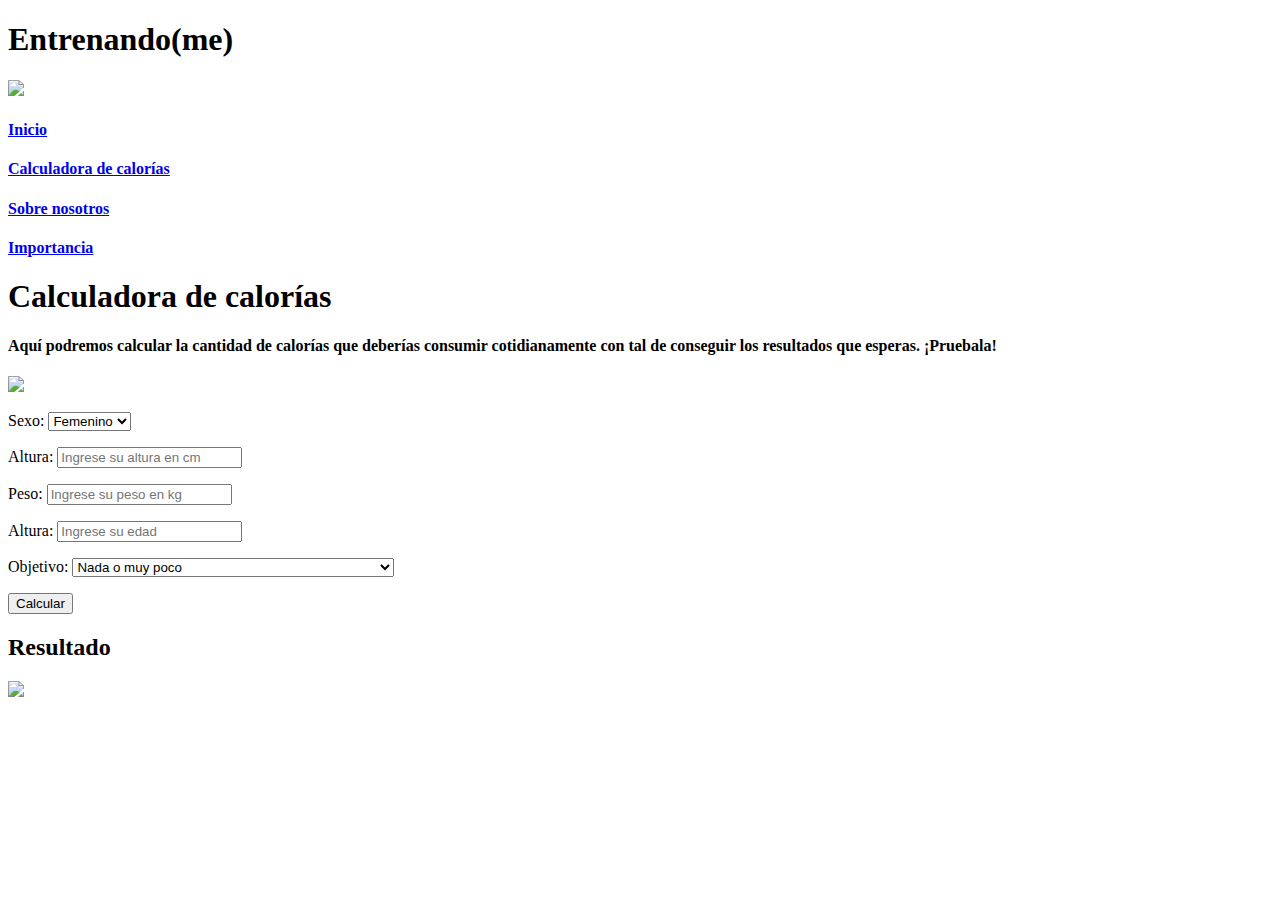
==== Calculadora.html @ a50be48a "Pagina de rutina con imagenes y leves modificaciones en otras (ej: reset button)" ====
<!DOCTYPE html>
<html lang="en">
<head>
  <meta charset="UTF-8">
  <title>Entrenando(me)</title>
  <meta name="author" content="Bautista Juncos y Sofia Oliveto" >
  <meta name="description" content="Proyecto para Laboratorio de Computacion II" >
  <meta name="keywords" content="calculadora, calorias, salud, comida" >

  <link rel="shorcut icon" href="Recursos\Logo.png">

</head>

<body>
<header>
  <h1>Entrenando(me)</h1>
  <img src="Recursos/Logo.png" width="40">
</header>

<nav class="menu">
  <a href="index.html"><h4>Inicio</h4></a>
  <a href="Calculadora.html"><h4>Calculadora de calorías</h4></a>
  <a href="SobreNosotros.html"><h4>Sobre nosotros</h4></a>
  <a href="Importancia.html"><h4>Importancia</h4></a>
</nav>

<main>

  <div id="introcalculadora">
  <h1>Calculadora de calorías</h1>
  <h4>Aquí podremos calcular la cantidad de calorías que deberías consumir cotidianamente con tal de conseguir los resultados que esperas. ¡Pruebala!</h4>
  </div>

  <img src="Recursos/Calculadora.png" width="300">

  <div id="calculadora">
  <form>
  <p>
    <label for="sexo"> Sexo:
      <select name="sexo" id="sexo">
        <option value="femenino">Femenino</option>
        <option value="masculino">Masculino</option>
      </select>
    </label>
  </p>
  <p>
    <label for="altura">Altura:</label>
    <input type="number" name="altura" placeholder="Ingrese su altura en cm" id="altura">
  </p>
  <p>
    <label for="peso">Peso:</label>
    <input type="number" name="peso" placeholder="Ingrese su peso en kg" id="peso">
  </p>
  <p>
    <label for="edad">Altura:</label>
    <input type="number" name="edad" placeholder="Ingrese su edad" id="edad">
  </p>
  <p>
    <label for="frecuencia">Objetivo:
      <select name="frecuencia" id="frecuencia">
        <option value="nada">Nada o muy poco</option>
        <option value="ligero">Ejercicio ligero (1 a 3 días por semana)</option>
        <option value="moderado">Ejercicio moderado (3 a 5 días por semana)</option>
        <option value="fuerte">Ejercicio fuerte (6 a 7 días por semana)</option>
        <option value="muyfuerte">Ejercicio muy fuerte (dos veces al dia por semana)</option>
      </select>
    </label>
  </p>
  <p>
    <button type="submit">Calcular</button>
  </p>
  </form>
  </div>

  <h2 id="resultadocalculadora">Resultado</h2>

  <img src="Recursos/Verduras.png" width="1500">
</main>
</body>
</html>
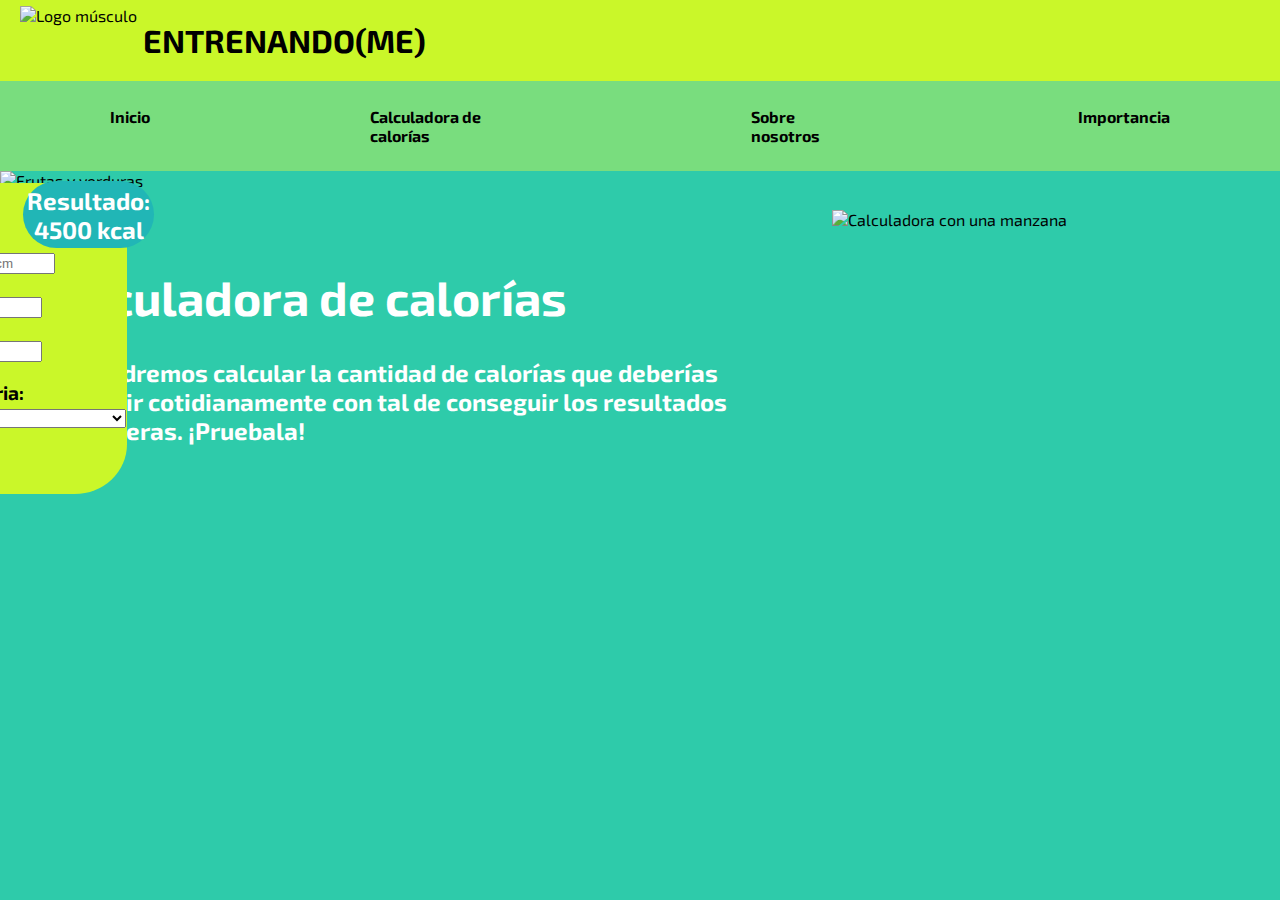
==== commit 03396320: "Correccion en formulario de la calculadora y en padding del form en su css" ====
--- a/Calculadora.html
+++ b/Calculadora.html
@@ -1,80 +1,100 @@
 <!DOCTYPE html>
 <html lang="en">
 <head>
-  <meta charset="UTF-8">
-  <title>Entrenando(me)</title>
-  <meta name="author" content="Bautista Juncos y Sofia Oliveto" >
-  <meta name="description" content="Proyecto para Laboratorio de Computacion II" >
-  <meta name="keywords" content="calculadora, calorias, salud, comida" >
+    <meta charset="UTF-8">
+    <title>Entrenando(me)</title>
+    <meta name="author" content="Bautista Juncos y Sofia Oliveto">
+    <meta name="description" content="Proyecto para Laboratorio de Computacion II">
+    <meta name="keywords" content="calculadora, calorias, salud, comida">
 
-  <link rel="shorcut icon" href="Recursos\Logo.png">
+    <link rel="shorcut icon" href="Recursos/Logo.png">
+
+    <link rel="preconnect" href="https://fonts.googleapis.com%22%3E/">
+    <link rel="preconnect" href="https://fonts.gstatic.com/" crossorigin>
+    <link href="https://fonts.googleapis.com/css2?family=Exo+2:wght@300&display=swap" rel="stylesheet">
+
+    <link rel="stylesheet" href="Comun.css" type="text/css">
+
+    <link rel="stylesheet" href="calculadora.css" type="text/css">
 
 </head>
 
 <body>
 <header>
-  <h1>Entrenando(me)</h1>
-  <img src="Recursos/Logo.png" width="40">
+    <img id="logo" src="Recursos/Logo.png" alt="Logo músculo">
+    <h1>ENTRENANDO(ME)</h1>
 </header>
 
-<nav class="menu">
-  <a href="index.html"><h4>Inicio</h4></a>
-  <a href="Calculadora.html"><h4>Calculadora de calorías</h4></a>
-  <a href="SobreNosotros.html"><h4>Sobre nosotros</h4></a>
-  <a href="Importancia.html"><h4>Importancia</h4></a>
+<nav id="menu">
+    <a href="index.html"><h4>Inicio</h4></a>
+    <a href="Calculadora.html"><h4>Calculadora de calorías</h4></a>
+    <a href="SobreNosotros.html"><h4>Sobre nosotros</h4></a>
+    <a href="Importancia.html"><h4>Importancia</h4></a>
 </nav>
 
 <main>
 
-  <div id="introcalculadora">
-  <h1>Calculadora de calorías</h1>
-  <h4>Aquí podremos calcular la cantidad de calorías que deberías consumir cotidianamente con tal de conseguir los resultados que esperas. ¡Pruebala!</h4>
-  </div>
+    <div class="introcalculadora">
 
-  <img src="Recursos/Calculadora.png" width="300">
+        <h1>Calculadora de calorías</h1>
 
-  <div id="calculadora">
-  <form>
-  <p>
-    <label for="sexo"> Sexo:
-      <select name="sexo" id="sexo">
-        <option value="femenino">Femenino</option>
-        <option value="masculino">Masculino</option>
-      </select>
-    </label>
-  </p>
-  <p>
-    <label for="altura">Altura:</label>
-    <input type="number" name="altura" placeholder="Ingrese su altura en cm" id="altura">
-  </p>
-  <p>
-    <label for="peso">Peso:</label>
-    <input type="number" name="peso" placeholder="Ingrese su peso en kg" id="peso">
-  </p>
-  <p>
-    <label for="edad">Altura:</label>
-    <input type="number" name="edad" placeholder="Ingrese su edad" id="edad">
-  </p>
-  <p>
-    <label for="frecuencia">Objetivo:
-      <select name="frecuencia" id="frecuencia">
-        <option value="nada">Nada o muy poco</option>
-        <option value="ligero">Ejercicio ligero (1 a 3 días por semana)</option>
-        <option value="moderado">Ejercicio moderado (3 a 5 días por semana)</option>
-        <option value="fuerte">Ejercicio fuerte (6 a 7 días por semana)</option>
-        <option value="muyfuerte">Ejercicio muy fuerte (dos veces al dia por semana)</option>
-      </select>
-    </label>
-  </p>
-  <p>
-    <button type="submit">Calcular</button>
-  </p>
-  </form>
-  </div>
+        <h4>Aquí podremos calcular la cantidad de calorías que deberías consumir cotidianamente con tal de conseguir los
+            resultados que esperas. ¡Pruebala!</h4>
 
-  <h2 id="resultadocalculadora">Resultado</h2>
+    </div>
 
-  <img src="Recursos/Verduras.png" width="1500">
+    <img id="calcmanzana" src="Recursos/Calculadora.png" alt="Calculadora con una manzana">
+
+    <div class="img">
+
+        <img id="verduras" src="Recursos/Verduras.png" alt="Frutas y verduras">
+
+        <div class="formcalculadora">
+
+            <form>
+                <p>
+                    <label for="sexo"> Sexo:
+                        <select name="sexo" id="sexo">
+                            <option value="femenino">Femenino</option>
+                            <option value="masculino">Masculino</option>
+                        </select>
+                    </label>
+                </p>
+                <p>
+                    <label for="altura">Altura:</label>
+                    <input type="number" name="altura" placeholder="Ingrese su altura en cm" id="altura">
+                </p>
+                <p>
+                    <label for="peso">Peso:</label>
+                    <input type="number" name="peso" placeholder="Ingrese su peso en kg" id="peso">
+                </p>
+                <p>
+                    <label for="edad">Edad:</label>
+                    <input type="number" name="edad" placeholder="Ingrese su edad" id="edad">
+                </p>
+                <p>
+                    <label for="frecuencia">Nivel de actividad diaria:
+                        <select name="frecuencia" id="frecuencia">
+                            <option value="nada">Nada o muy poco</option>
+                            <option value="ligero">Ejercicio ligero (1 a 3 días por semana)</option>
+                            <option value="moderado">Ejercicio moderado (3 a 5 días por semana)</option>
+                            <option value="fuerte">Ejercicio fuerte (6 a 7 días por semana)</option>
+                            <option value="muyfuerte">Ejercicio muy fuerte (dos veces al dia por semana)</option>
+                        </select>
+                    </label>
+                </p>
+                <p>
+                    <button type="submit">Calcular</button>
+                </p>
+            </form>
+
+        </div>
+        <div id="resultadocalculadora">Resultado: 4500 kcal</div>
+    </div>
+
+
 </main>
+
 </body>
+
 </html>--- a/Comun.css
+++ b/Comun.css
@@ -0,0 +1,32 @@
+body{
+    font-family: 'Exo 2', sans-serif;
+    margin:0;
+    background-color: #2ECBAA;
+}
+
+header{
+    display: flex;
+    background-color: #CAF729;
+}
+
+#logo{
+    height: 65px;
+    float: left;
+    margin: 6px 6px 3px 20px;
+}
+
+#menu{
+    display: flex;
+    background-color: #79DD7E;
+}
+
+a {
+    display: inline-block;
+    margin: 5px 110px;
+    color: black;
+}
+
+a:link{
+    text-decoration: none;
+}
+
--- a/calculadora.css
+++ b/calculadora.css
@@ -0,0 +1,57 @@
+.formcalculadora {
+    font-size: 120%;
+    position: absolute;
+    font-weight: bold;
+    margin: 5% 3% 5% 60%;
+    padding: 2% 1% 2% 2%;
+    right: 8%;
+    top: 25%;
+    float: right;
+    background: #CAF729;
+    text-align: left;
+    border-radius: 16%;
+}
+
+.introcalculadora {
+    display: block;
+    position: absolute;
+    color: white;
+    font-weight: bold;
+    font-size: x-large;
+    margin: 5% 40% 5% 3%;
+}
+
+#calcmanzana {
+    position: relative;
+    float: right;
+    width: 30%;
+    margin: 3% 5% 5% 3%;
+}
+
+.img {
+    position: relative;
+    display: inline-block;
+    text-align: center;
+}
+
+#resultadocalculadora {
+    color: white;
+    font-weight: bolder;
+    font-size: x-large;
+    position: absolute;
+    padding: 3%;
+    border-radius: 60px;
+    top: 52%;
+    left: 16%;
+    background-color: #21B6B6;
+}
+
+#verduras {
+    position: relative;
+    width: 100%;
+    margin-bottom: -2%;
+}
+
+button {
+
+}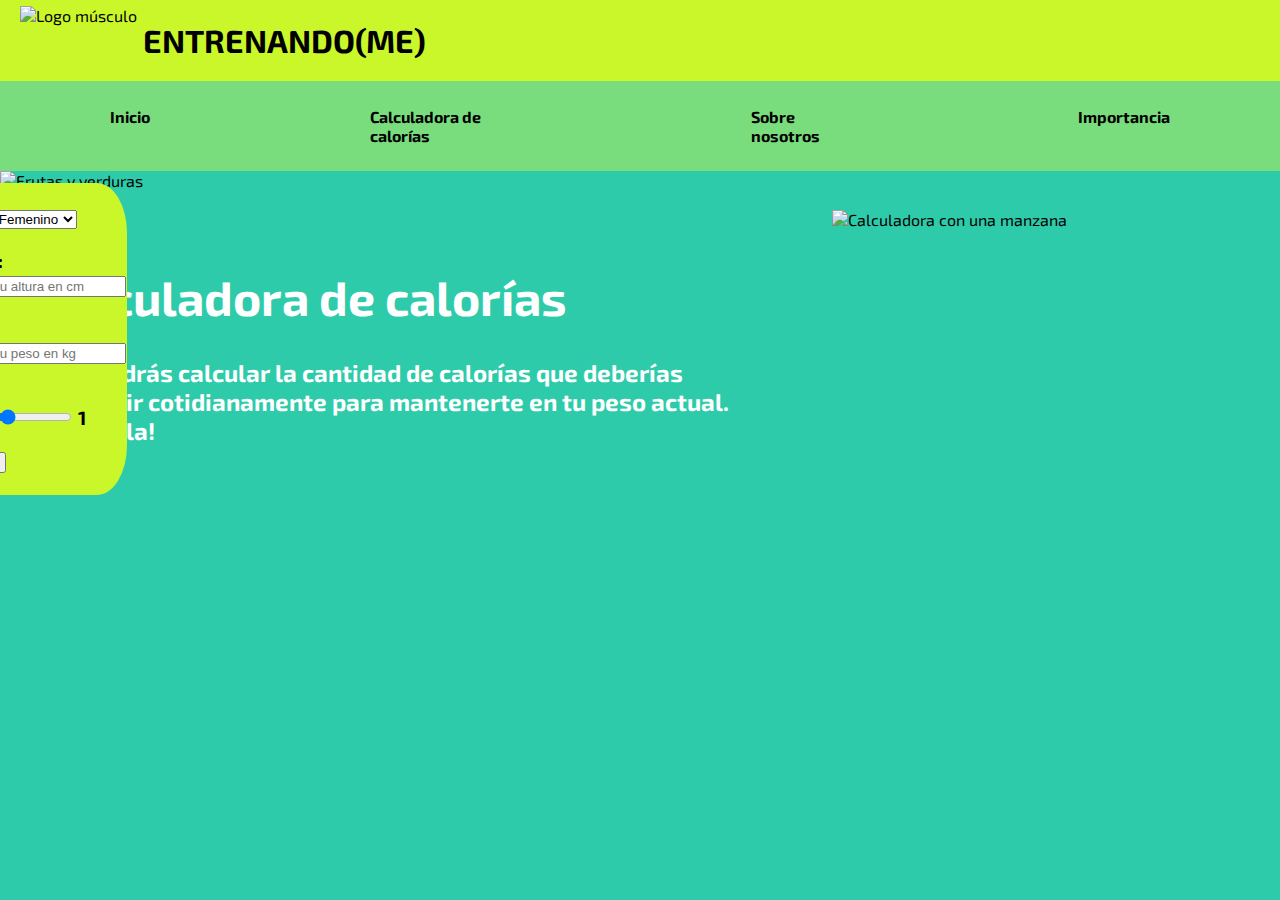
==== commit 9cd4d277: "Vectorizado y correciones en calculadora" ====
--- a/Calculadora.html
+++ b/Calculadora.html
@@ -1,21 +1,19 @@
 <!DOCTYPE html>
-<html lang="en">
+<html lang="es">
 <head>
     <meta charset="UTF-8">
     <title>Entrenando(me)</title>
     <meta name="author" content="Bautista Juncos y Sofia Oliveto">
     <meta name="description" content="Proyecto para Laboratorio de Computacion II">
     <meta name="keywords" content="calculadora, calorias, salud, comida">
-
     <link rel="shorcut icon" href="Recursos/Logo.png">
-
     <link rel="preconnect" href="https://fonts.googleapis.com%22%3E/">
     <link rel="preconnect" href="https://fonts.gstatic.com/" crossorigin>
     <link href="https://fonts.googleapis.com/css2?family=Exo+2:wght@300&display=swap" rel="stylesheet">
-
     <link rel="stylesheet" href="Comun.css" type="text/css">
-
     <link rel="stylesheet" href="calculadora.css" type="text/css">
+    <script type="text/javascript" src="misFuncionesSofi.js"></script>
+    <script type="text/javascript" src="Mis_funciones_bauti.js"></script>
 
 </head>
 
@@ -36,10 +34,10 @@
 
     <div class="introcalculadora">
 
-        <h1>Calculadora de calorías</h1>
+        <h1 id="titulocalc">Calculadora de calorías</h1>
 
-        <h4>Aquí podremos calcular la cantidad de calorías que deberías consumir cotidianamente con tal de conseguir los
-            resultados que esperas. ¡Pruebala!</h4>
+        <h4>Aquí podrás calcular la cantidad de calorías que deberías consumir cotidianamente para mantenerte en tu peso
+            actual. ¡Pruebala!</h4>
 
     </div>
 
@@ -62,34 +60,25 @@
                 </p>
                 <p>
                     <label for="altura">Altura:</label>
-                    <input type="number" name="altura" placeholder="Ingrese su altura en cm" id="altura">
+                    <input type="number" name="altura" placeholder="Ingrese su altura en cm" id="altura" min="20"
+                           required>
                 </p>
                 <p>
                     <label for="peso">Peso:</label>
-                    <input type="number" name="peso" placeholder="Ingrese su peso en kg" id="peso">
+                    <input type="number" name="peso" placeholder="Ingrese su peso en kg" id="peso" min="5" required>
                 </p>
                 <p>
                     <label for="edad">Edad:</label>
-                    <input type="number" name="edad" placeholder="Ingrese su edad" id="edad">
+                    <input type="range" name="edad" placeholder="Ingrese su edad" id="edad" min="1" oninput="deslizante()">
+                    <output id="outedad">1</output>
                 </p>
                 <p>
-                    <label for="frecuencia">Nivel de actividad diaria:
-                        <select name="frecuencia" id="frecuencia">
-                            <option value="nada">Nada o muy poco</option>
-                            <option value="ligero">Ejercicio ligero (1 a 3 días por semana)</option>
-                            <option value="moderado">Ejercicio moderado (3 a 5 días por semana)</option>
-                            <option value="fuerte">Ejercicio fuerte (6 a 7 días por semana)</option>
-                            <option value="muyfuerte">Ejercicio muy fuerte (dos veces al dia por semana)</option>
-                        </select>
-                    </label>
-                </p>
-                <p>
-                    <button type="submit">Calcular</button>
+                    <button type="button" onclick="calcularCalorias()">Calcular</button>
                 </p>
             </form>
 
         </div>
-        <div id="resultadocalculadora">Resultado: 4500 kcal</div>
+        <div id="resultadocalculadora" style="display:none">Resultado:</div>
     </div>
 
 
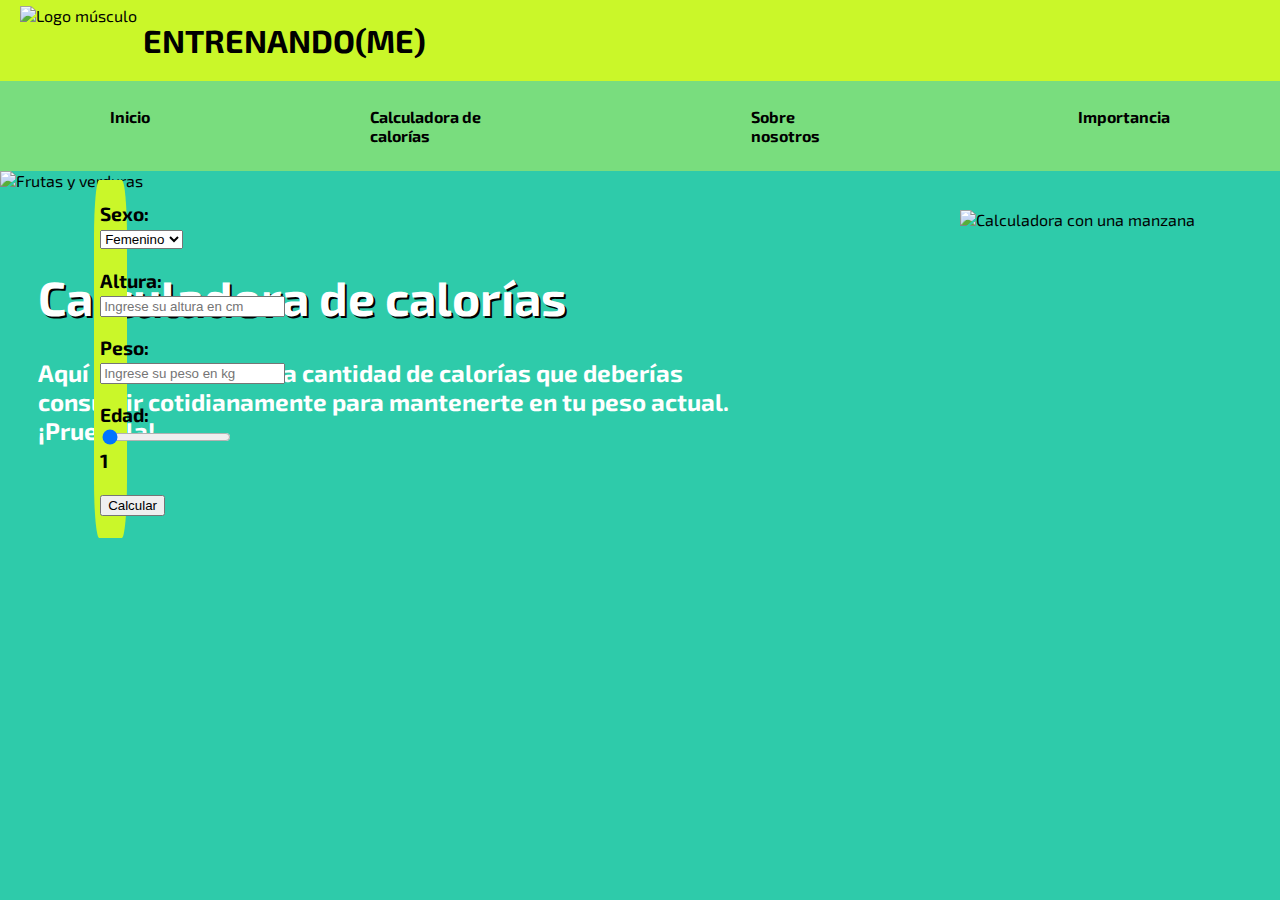
==== commit d254e2d8: "Se agregaron los ejercicios y se corrigieron errores" ====
--- a/Calculadora.html
+++ b/Calculadora.html
@@ -69,7 +69,7 @@
                 </p>
                 <p>
                     <label for="edad">Edad:</label>
-                    <input type="range" name="edad" placeholder="Ingrese su edad" id="edad" min="1" oninput="deslizante()">
+                    <input type="range" name="edad" placeholder="Ingrese su edad" id="edad" min="1" value="1" oninput="deslizante()">
                     <output id="outedad">1</output>
                 </p>
                 <p>
@@ -78,7 +78,7 @@
             </form>
 
         </div>
-        <div id="resultadocalculadora" style="display:none">Resultado:</div>
+        <div id="resultadocalculadora">Resultado:</div>
     </div>
 
 
--- a/calculadora.css
+++ b/calculadora.css
@@ -2,13 +2,14 @@
     font-size: 120%;
     position: absolute;
     font-weight: bold;
+    text-align: left;
     margin: 5% 3% 5% 60%;
-    padding: 2% 1% 2% 2%;
+    padding: 2% 1% 2% 4%;
+    width: 18%;
     right: 8%;
-    top: 25%;
+    top: 10%;
     float: right;
     background: #CAF729;
-    text-align: left;
     border-radius: 16%;
 }
 
@@ -21,10 +22,14 @@
     margin: 5% 40% 5% 3%;
 }
 
+#titulocalc {
+    text-shadow: 2px 2px black;
+}
+
 #calcmanzana {
     position: relative;
     float: right;
-    width: 30%;
+    width: 20%;
     margin: 3% 5% 5% 3%;
 }
 
@@ -35,13 +40,14 @@
 }
 
 #resultadocalculadora {
+    display: none;
     color: white;
     font-weight: bolder;
     font-size: x-large;
     position: absolute;
     padding: 3%;
     border-radius: 60px;
-    top: 52%;
+    top: 30%;
     left: 16%;
     background-color: #21B6B6;
 }
@@ -50,8 +56,4 @@
     position: relative;
     width: 100%;
     margin-bottom: -2%;
-}
-
-button {
-
 }